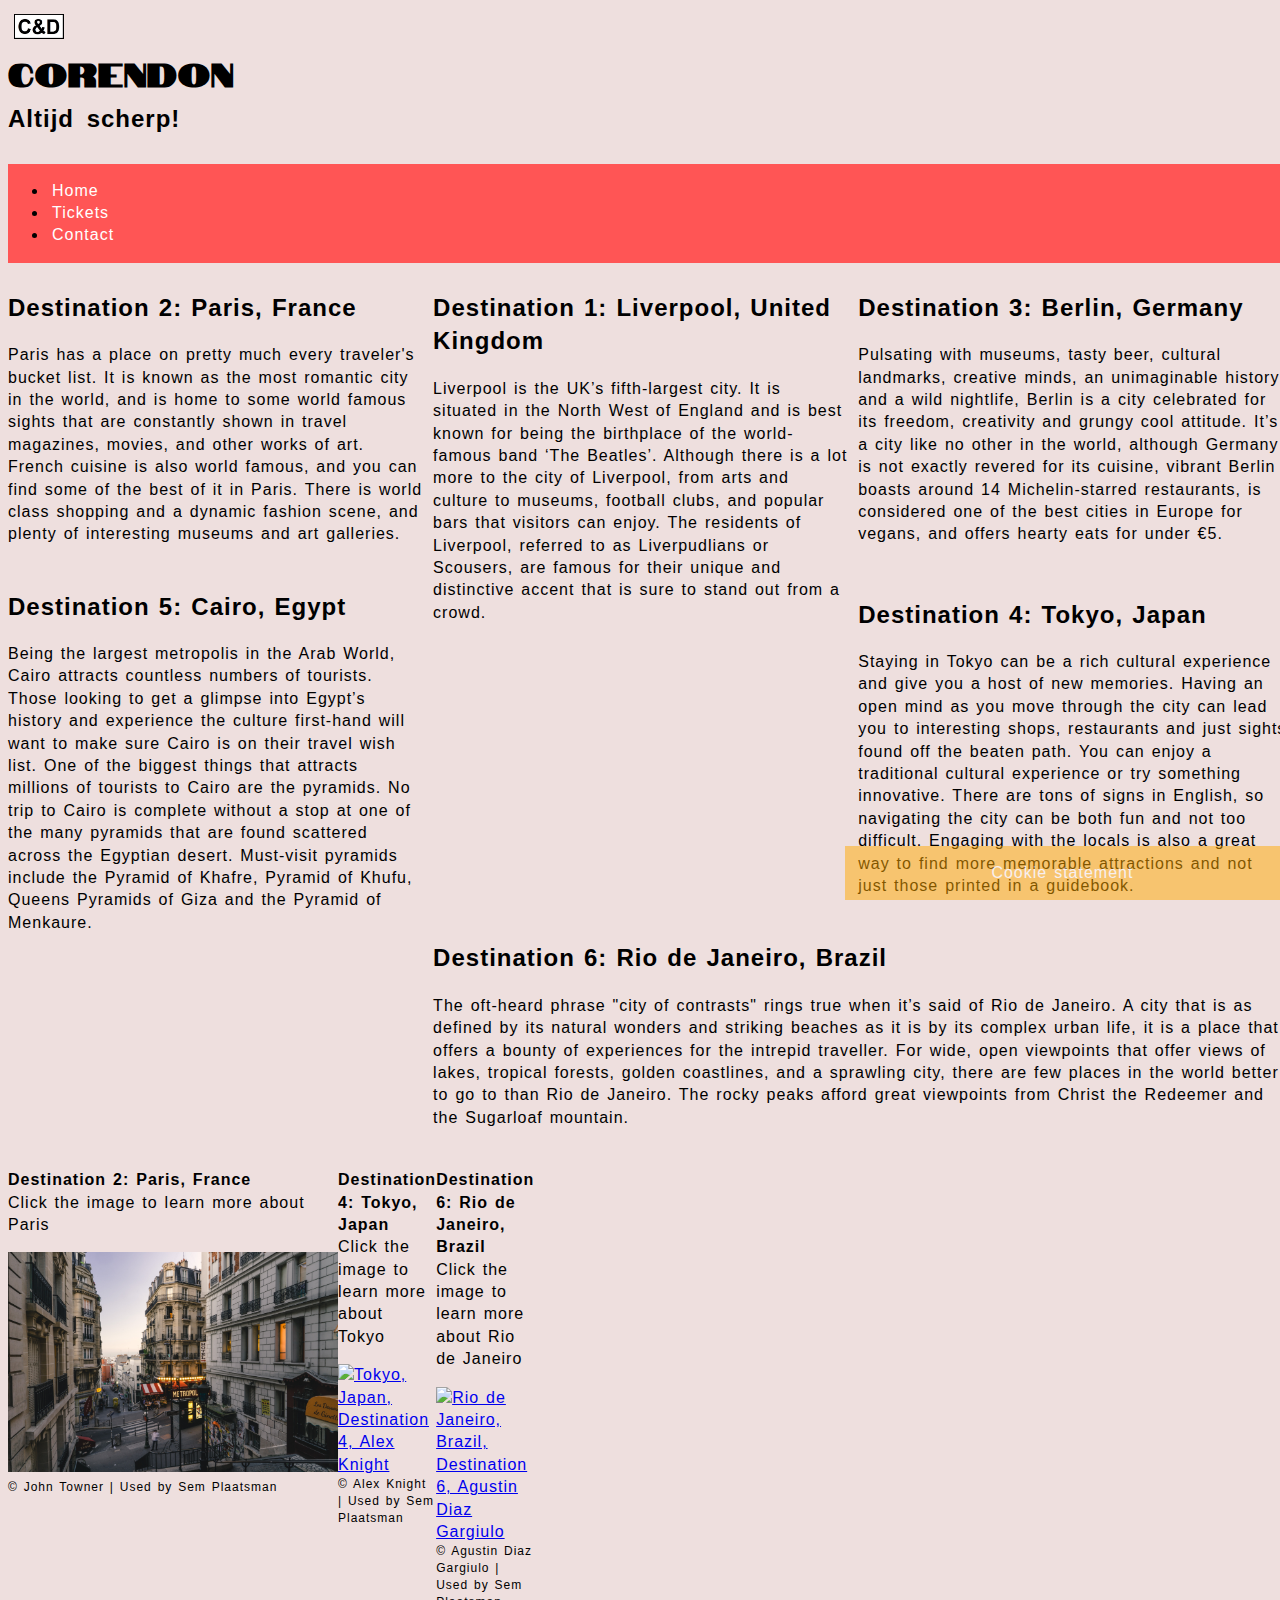
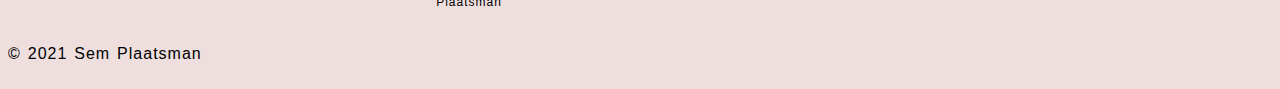
==== bestdestinations.html @ 73ffe209 "Final product Webmarkup" ====
<!DOCTYPE html>

<head lang="en">
	<meta charset="utf-8" />
	<meta name="description" content="Hello and welcome to my website. My name is Sem Plaatsman and I made this website for an assignment from Hogeschool Inholland Haarlem. 
	My teacher is Frank Dersjant, I am in the class Inf1C and my student number is 688208. This website gave me a lot of stress but I finally got there. 
	This website was difficult to make, but I still enjoyed making it." />
	<meta name="author" content="Sem Plaatsman" />
	<meta name="keywords" content="HTML,CSS,Webmarkup,Inholland,website,stress" />
	<title> 
		bestdestinations.html
	</title>
	<link rel="icon" type="image/x-icon" href="img/favicon.ico">
	<link 
		rel = "stylesheet" 
		href= "css/style.css" 
		type= "text/css" 
		/>
</head>

<body id="bestdestinations-body">
	<figure id="logo">
		<img src="img/logo_image.jpg" id="logo" alt="Logo, C&D, Corendon, Sem Plaatsman" title="Logo" width="50" height="25">
	</figure>
	<h1 id="title">Corendon</h1>
	<h2 id="payoff">Altijd scherp!</h2>
	
	<nav id="hamburger-nav">
		<label for="hamburger-button">&#9776;</label>
		<input id="hamburger-button" type="checkbox"/>
		
		<ul id="hamburger-links">
			<li> <a href="index.html">Home</a></li>
			<li> <a href="tickets.html">Tickets</a></li>
			<li> <a href="contact.html">Contact</a></li>
		</ul>
	</nav>
	

	<article id="destination1">
		<h2>Destination 1: Liverpool, United Kingdom</h2>
		<p>Liverpool is the UK’s fifth-largest city. It is situated in the North West of England and is best known for being the birthplace of the world-famous band ‘The Beatles’. 
		Although there is a lot more to the city of Liverpool, from arts and culture to museums, football clubs, and popular bars that visitors can enjoy. 
		The residents of Liverpool, referred to as Liverpudlians or Scousers, are famous for their unique and distinctive accent that is sure to stand out from a crowd.</p>
	</article>

	<article id="destination2">
		<h2>Destination 2: Paris, France</h2>
		<p>Paris has a place on pretty much every traveler's bucket list. It is known as the most romantic city in the world, 
		and is home to some world famous sights that are constantly shown in travel magazines, movies, and other works of art.
		French cuisine is also world famous, and you can find some of the best of it in Paris. 
		There is world class shopping and a dynamic fashion scene, and plenty of interesting museums and art galleries.</p>
	</article>

	<article id="destination3">
		<h2>Destination 3: Berlin, Germany</h2>
		<p>Pulsating with museums, tasty beer, cultural landmarks, creative minds, an unimaginable history and a wild nightlife, 
		Berlin is a city celebrated for its freedom, creativity and grungy cool attitude. 
		It’s a city like no other in the world, although Germany is not exactly revered for its cuisine, vibrant Berlin boasts around 14 Michelin-starred restaurants, 
		is considered one of the best cities in Europe for vegans, and offers hearty eats for under €5.</p>
	</article>

	<article id="destination4">
		<h2>Destination 4: Tokyo, Japan</h2>
		<p>Staying in Tokyo can be a rich cultural experience and give you a host of new memories. 
		Having an open mind as you move through the city can lead you to interesting shops, restaurants and just sights found off the beaten path. 
		You can enjoy a traditional cultural experience or try something innovative. 
		There are tons of signs in English, so navigating the city can be both fun and not too difficult. 
		Engaging with the locals is also a great way to find more memorable attractions and not just those printed in a guidebook.</p>
	</article>

	<article id="destination5">
		<h2>Destination 5: Cairo, Egypt</h2>
		<p>Being the largest metropolis in the Arab World, Cairo attracts countless numbers of tourists. 
		Those looking to get a glimpse into Egypt’s history and experience the culture first-hand will want to make sure Cairo is on their travel wish list. 
		One of the biggest things that attracts millions of tourists to Cairo are the pyramids. 
		No trip to Cairo is complete without a stop at one of the many pyramids that are found scattered across the Egyptian desert. 
		Must-visit pyramids include the Pyramid of Khafre, Pyramid of Khufu, Queens Pyramids of Giza and the Pyramid of Menkaure.</p>
	</article>

	<article id="destination6">
		<h2>Destination 6: Rio de Janeiro, Brazil</h2>
		<p>The oft-heard phrase &quot;city of contrasts&quot; rings true when it’s said of Rio de Janeiro. 
		A city that is as defined by its natural wonders and striking beaches as it is by its complex urban life, 
		it is a place that offers a bounty of experiences for the intrepid traveller. 
		For wide, open viewpoints that offer views of lakes, tropical forests, golden coastlines, and a sprawling city, 
		there are few places in the world better to go to than Rio de Janeiro. 
		The rocky peaks afford great viewpoints from Christ the Redeemer and the Sugarloaf mountain.</p>
	</article>
	
	<aside id="bestdestinations-products">
		<article id="product1">
			<figcaption class="traffic-images">
				<h4 class="traffic-text" >Destination 2: Paris, France</h4>
				<p class="traffic-text">Click the image to learn more about Paris</p>
			</figcaption>
			<a href="https://www.corendon.nl/" target="_blank">
				<img src="img/paris_image.jpg" alt="Paris, France, Destination 2, John Towner" title="Click to learn more about Paris" width="330" height="220">
			</a>
			<footer class="copyright_text">&copy John Towner | Used by Sem Plaatsman</footer>
		</article>
		<article id="product2">
			<figcaption class="traffic-images">
				<h4 class="traffic-text" >Destination 4: Tokyo, Japan</h4>
				<p class="traffic-text">Click the image to learn more about Tokyo</p>
			</figcaption>
			<a href="https://www.corendon.nl/" target="_blank">
				<img src="img/tokyo_image.jpg" alt="Tokyo, Japan, Destination 4, Alex Knight" title="Click to learn more about Tokyo" width="330" height="220">
			</a>
			<footer class="copyright_text">&copy Alex Knight | Used by Sem Plaatsman</footer>
		</article>
		<article id="product3">
			<figcaption class="traffic-images">
				<h4 class="traffic-text" >Destination 6: Rio de Janeiro, Brazil</h4>
				<p class="traffic-text">Click the image to learn more about Rio de Janeiro</p>
			</figcaption>
			<a href="https://www.corendon.nl/" target="_blank">
				<img src="img/rio_image.jpg" alt="Rio de Janeiro, Brazil, Destination 6, Agustin Diaz Gargiulo" title="Click to learn more about Rio de Janeiro" width="330" height="220">
			</a>
			<footer class="copyright_text">&copy Agustin Diaz Gargiulo | Used by Sem Plaatsman</footer>
		</article>
	</aside>
	
	<p id="author-info">&copy 2021 Sem Plaatsman</p>
	
	<section class="cookie_statement">
		<p>
			Cookie statement
		</p>
	</section>
</body>

</html>
---- css/style.css ----
@import url(https://fonts.googleapis.com/css?family=Notable);

body {
	font-size: 16px;
	font-family: Arial, Helvetica and sans-serif;
	letter-spacing: 1px;
	line-height: 1.4;
	word-spacing: 1.5px;
	background-color: #C5C5C5;
}

#contact-legend {
	text-transform: uppercase;
}

#tickets-body img {
	flex-shrink: 3;
}

#contact-information {
	border-style: double;
	border-width: 2px;
	border-color: #0011FF;
}

#tickets-table th:first-child {
	background-color: #FF0;
}

#tickets-table tr:nth-child(even) {
	background-color: #CFF;
}

#tickets-table tr:nth-child(odd) {
	background-color: #FFF;
}

#contact-body .traffic-text:first-letter{
	font-size: 150%;
}

#logo {
	margin: 3px;
}

#index-body {
	flex-direction: column;
	display: flex;
	background-color : #EEEEEE;
}

#index-body #logo {
	float: left;
}

#index-body #logo, #title, #payoff {
	display: flex;
	flex-direction: row;
}

#index-articles {
	display: flex;
	flex-wrap: wrap;
}

#index-body #author-info {
	align-self: flex-end;
}

.cookie_statement {
	position: fixed;
	bottom: 0;
	width: 100%;  
	background-color: #FA0;
	opacity: 50%;
	text-align: center;
	color: #FFF;
	z-index: 9999;
	font-size: 16px;
}

#index-body .cookie_statement {
	justify-content: flex-end;
	align-self: flex-end;
	width: 23%;	
}

.copyright_text {
	margin: 0;
	font-size: 12px;
}

body #title {
	margin-top: -10px;
	margin-bottom: -20px;
}

header > h1 {
	margin-bottom: -15px;
}

h1 + h2 {
	word-spacing: 5px;
}

#hamburger-nav {
	width: 100%;
	background: #ff5555;
}

#hamburger-nav label, #hamburger-button {
	display: none;
}

#hamburger-link {
	display: flex;
}

#hamburger-nav li a {
	flex-grow: 1;
	flex-basis: auto;
	padding: 4px;
	color: #FFFFFF;
	text-align: center;
	text-decoration: none;
}

#bestdestinations-body {
	background-color: #EEDFDE;
}

#tickets-body {
	background-color: #FFFFCC;
}

#contact-body {
	background-color: #CCFEFE;
}

a:hover {
	/* you can't use cmyk properties in css so i'm using the rgb value */
	color: #FFC72B;
}

a:active {
	color: #11FF55;
	background-color: #FF3121;
}

.payoff {
	text-indent: 2.5rem;
}

[type=text], [type=tel] {
	width: 100%;
}

table {
	overflow-x: auto;
}

#sidenote {
	opacity: 60%;
	margin-top: 2px;
}

body #title {
	font-family: Notable;
}

.traffic-images {
	margin-top: 16px;
	margin-bottom: 16px;
}

.traffic-text {
	margin-top: 0;
	margin-bottom: 0px;
}

#tickets-table {
	border: 1px solid black;
}


#logo {
	margin-right: 10px;
}

#index-body aside {
	position: fixed;
	left: 75%;
	top: 60%;
}
/* min-width of 1180px because css width in device definition is wrong */
@media screen and (min-width: 1180px) {
#index-body {
	background-color: #EEEEEE;
}

#contact-body {
	display: grid;
	margin-left: 8px;
	grid-template-columns: 35% 30% 35%;
	grid-template-rows: auto auto auto auto auto auto auto auto auto auto auto auto;
	grid-gap: 8px;
}

#hamburger-nav, #traffic-products, #contact-information, #contact-form {
	display: grid;
}

#contact-body #logo {grid-area: 1 / 1 / span 1 / span 3;}
#contact-body #title {grid-area: 2 / 1 / span 1 / span 3;}
#contact-body #payoff {grid-area: 3 / 1 / span 1 / span 3;}
#contact-body #hamburger-nav {grid-area: 4 / 1 / span 1 / span 3;}
#contact-body #contact-information {grid-area: 5 / 1 / span 1 / span 3;}
#contact-body #contact-form {grid-area: 6 / 1 / span 5 / span 2;}
#contact-body #contact-product1 {grid-area: 6 / 3 / span 2 / span 1;}
#contact-body #contact-product2 {grid-area: 8 / 3 / span 1 / span 1;}
#contact-body #contact-product3 {grid-area: 9 / 3 / span 1 / span 1;}
#contact-body #author-info {grid-area: 11 / 1 / span 2 / span 2;}
#contact-body .cookie_statement {width: 35%; right: 0;}

table th, table td {
	border: 1px solid #000000;
}

#tickets-body {
	display: grid;
	margin-left: 8px;
	grid-template-columns: 40% 35% 25%;
	grid-template-rows: auto auto auto auto auto auto auto auto auto auto auto auto auto;
	grid-gap: 8px;
}

#tickets-article, #tickets-table, #copyright-table, #tickets-products {
	display: grid;
}

#tickets-body #logo {grid-area: 1 / 1 / span 1 / span 3;}
#tickets-body #title {grid-area: 2 / 1 / span 1 / span 3;}
#tickets-body #payoff {grid-area: 3 / 1 / span 1 / span 3;}
#tickets-body #hamburger-nav {grid-area: 4 / 1 / span 1 / span 3;}
#tickets-body #tickets-article {grid-area: 5 / 1 / span 1 / span 3;}
#tickets-body #tickets-table {grid-area: 6 / 1 / span 5 / span 2;}
#tickets-body #copyright-table {grid-area: 11 / 1 / span 1 / span 2;}
#tickets-body #table-product1 {grid-area: 6 / 3 / span 2 / span 1;}
#tickets-body #table-product2 {grid-area: 8 / 3 / span 1 / span 1;}
#tickets-body #table-product3 {grid-area: 9 / 3 / span 1 / span 1;}
#tickets-body #author-info {grid-area: 12 / 1 / span 2 / span 2;}
#tickets-body .cookie_statement {width: 25%; right: 0;}

#bestdestinations-body {
	display: grid;
	margin-left: 8px;
	grid-template-columns: 33% 33% 34%;
	grid-template-rows: auto auto auto auto auto auto auto auto auto auto auto auto auto auto auto;
	grid-gap: 8px;
}

#bestdestinations-body #logo {grid-area: 1 / 1 / span 1 / span 3;}
#bestdestinations-body #title {grid-area: 2 / 1 / span 1 / span 3;}
#bestdestinations-body #payoff {grid-area: 3 / 1 / span 1 / span 3;}
#bestdestinations-body #hamburger-nav {grid-area: 4 / 1 / span 1 / span 3;}
#bestdestinations-body #destination1 {grid-area: 5 / 2 / span 6 / span 1;}
#bestdestinations-body #destination2 {grid-area: 5 / 1 / span 2 / span 1;}
#bestdestinations-body #destination3 {grid-area: 5 / 3 / span 3 / span 1;}
#bestdestinations-body #destination4 {grid-area: 8 / 3 / span 3 / span 1;}
#bestdestinations-body #destination5 {grid-area: 7 / 1 / span 5 / span 1;}
#bestdestinations-body #destination6 {grid-area: 11 / 2 / span 1 / span 2;}
#bestdestinations-body #product1 {grid-area: 12 / 1 / span 2 / span 1;}
#bestdestinations-body #product2 {grid-area: 12 / 2 / span 2 / span 1;}
#bestdestinations-body #product3 {grid-area: 12 / 3 / span 2 / span 1;}
#bestdestinations-body #author-info {grid-area: 14 / 1 / span 2 / span 2;}
#bestdestinations-body .cookie_statement {width: 34%; right: 0;}

#bestdestinations-products {
	display: grid;
}

#index-body img {
	float: right;
}


}

@media screen and (max-width: 1179px) and (min-width: 601px) {
/* Other background colors to know which media query i'm on */
#index-body {background-color: #FF6700;}
#bestdestinations-body {background-color: #FF6700;}
#tickets-body {background-color: #FF6700;}
#contact-body {background-color: #FF6700;}

#logo {
	margin: 3px;
}

#contact-body {
	display: grid;
	margin-left: 8px;
	grid-template-columns: 75% 25%;
	grid-template-rows: auto auto auto auto auto auto auto auto auto auto auto auto auto;
	grid-gap: 8px;
}

#hamburger-nav, #traffic-products, #contact-information, #contact-form {
	display: grid;
}

#contact-body #logo {grid-area: 1 / 1 / span 1 / span 2;}
#contact-body #title {grid-area: 2 / 1 / span 1 / span 2;}
#contact-body #payoff {grid-area: 3 / 1 / span 1 / span 2;}
#contact-body #hamburger-nav {grid-area: 4 / 1 / span 1 / span 2;}
#contact-body #contact-information {grid-area: 5 / 1 / span 1 / span 2;}
#contact-body #contact-form {grid-area: 6 / 1 / span 6 / span 1;}
#contact-body #contact-product1 {grid-area: 6 / 2 / span 2 / span 1;}
#contact-body #contact-product2 {grid-area: 8 / 2 / span 1 / span 1;}
#contact-body #contact-product3 {grid-area: 9 / 2 / span 1 / span 1;}
#contact-body #author-info {grid-area: 12 / 1 / span 2 / span 1;}
#contact-body .cookie_statement {width: 25%; right: 0;}

#tickets-table th, #tickets-table td {
	border: 1px solid #000000;
}

#tickets-body {
	display: grid;
	margin-left: 8px;
	grid-template-columns: 50% 50%;
	grid-template-rows: auto auto auto auto auto auto auto auto auto auto auto auto auto auto auto;
	grid-gap: 8px;
}

#tickets-article, #tickets-table, #copyright-table, #tickets-products {
	display: grid;
}

#tickets-body #logo {grid-area: 1 / 1 / span 1 / span 2;}
#tickets-body #title {grid-area: 2 / 1 / span 1 / span 2;}
#tickets-body #payoff {grid-area: 3 / 1 / span 1 / span 2;}
#tickets-body #hamburger-nav {grid-area: 4 / 1 / span 1 / span 2;}
#tickets-body #tickets-article {grid-area: 5 / 1 / span 1 / span 2;}
#tickets-body #tickets-table {grid-area: 6 / 1 / span 5 / span 2;}
#tickets-body #copyright-table {grid-area: 11 / 1 / span 1 / span 2;}
#tickets-body #table-product1 {display: none;}
#tickets-body #table-product2 {grid-area: 12 / 1 / span 2 / span 1;}
#tickets-body #table-product3 {grid-area: 12 / 2 / span 2 / span 1;}
#tickets-body #author-info {grid-area: 14 / 1 / span 2 / span 1;}
#tickets-body .cookie_statement {width: 50%; right: 0;}

#bestdestinations-body {
	display: grid;
	margin-left: 8px;
	grid-template-columns: 50% 50%;
	grid-template-rows: auto auto auto auto auto auto auto auto auto auto auto auto auto auto auto auto;
	grid-gap: 8px;
}

#bestdestinations-body #logo {grid-area: 1 / 1 / span 1 / span 2;}
#bestdestinations-body #title {grid-area: 2 / 1 / span 1 / span 2;}
#bestdestinations-body #payoff {grid-area: 3 / 1 / span 1 / span 2;}
#bestdestinations-body #hamburger-nav {grid-area: 4 / 1 / span 1 / span 2;}
#bestdestinations-body #destination1 {grid-area: 5 / 1 / span 2 / span 1;}
#bestdestinations-body #destination2 {grid-area: 5 / 2 / span 3 / span 1;}
#bestdestinations-body #destination3 {grid-area: 7 / 1 / span 4 / span 1;}
#bestdestinations-body #destination4 {display: none;}
#bestdestinations-body #destination5 {grid-area: 8 / 2 / span 3 / span 1;}
#bestdestinations-body #destination6 {grid-area: 11 / 1 / span 2 / span 2;}
#bestdestinations-body #product1 {grid-area: 13 / 1 / span 2 / span 1;}
#bestdestinations-body #product2 {grid-area: 13 / 2 / span 2 / span 1;}
#bestdestinations-body #product3 {display:none;}
#bestdestinations-body #author-info {grid-area: 15 / 1 / span 2 / span 1;}
#bestdestinations-body .cookie_statement {width: 50%; right: 0;}

#destinations {
	display: grid;
}

#bestdestinations-products {
	display: grid;
}

#index-body img {
	float: right;
}

#index-body #author-info {
	justify-content: flex-end;
	align-self: flex-start;
}

#index-body aside {
	position: fixed;
	left: 0;
	top: 42%;
}

#index-body video {
	margin-top: 110px;
}

#index-body img {
	float: left;
}

#dalyan-article {
	order: 3;
}

#istanbul-article {
	order: 2;
}

#crete-article {
	order: 1;
}

}

@media screen and (max-width: 600px) {
/* Other background colors to know which media query i'm on part 2 */
#index-body {
	background-color: #FFFF00;
	display: flex;
}
#index-body {background-color: #FFFF00;}
#bestdestinations-body {background-color: #FFFF00;}
#tickets-body {background-color: #FFFF00;}
#contact-body {background-color: #FFFF00;}

#logo {
	margin: 3px;
}

#contact-body {
	display: grid;
	margin-left: 8px;
	grid-template-columns: 65% 35%;
	grid-template-rows: auto auto auto auto auto auto auto auto auto auto auto auto auto auto;
	grid-gap: 8px;
}

#hamburger-nav, #traffic-products, #contact-information, #contact-form {
	display: grid;
}

#contact-body #logo {display: none;}
#contact-body #title {grid-area: 1 / 1 / span 1 / span 1;}
#contact-body #payoff {grid-area: 2 / 1 / span 1 / span 1;}
#contact-body #hamburger-nav {grid-area: 1 / 2 / span 2 / span 1;}
#contact-body #contact-information {grid-area: 3 / 1 / span 1 / span 2;}
#contact-body #contact-form {grid-area: 4 / 1 / span 5 / span 2;}
#contact-body #contact-product1 {grid-area: 9 / 1 / span 2 / span 2;}
#contact-body #contact-product2 {grid-area: 11 / 1 / span 1 / span 2;}
#contact-body #contact-product3 {grid-area: 12 / 1 / span 1 / span 2;}
#contact-body #author-info {grid-area: 13 / 1 / span 2 / span 1}
#contact-body .cookie_statement {width: 35%; right: 0;}

#tickets-table th, #tickets-table td {
	border: 1px solid #000000;
}

#tickets-body {
	display: grid;
	margin-left: 8px;
	grid-template-columns: 50% 50%;
	grid-template-rows: auto auto auto auto auto auto auto auto auto auto auto auto auto auto;
	grid-gap: 8px;
}

#tickets-article, #tickets-table, #copyright-table, #tickets-products {
	display: grid;
}

#tickets-body #logo {display: none;}
#tickets-body #title {grid-area: 1 / 1 / span 1 / span 1;}
#tickets-body #payoff {grid-area: 2 / 1 / span 1 / span 1;}
#tickets-body #hamburger-nav {grid-area: 1 / 2 / span 2 / span 1;}
#tickets-body #tickets-article {display: none;}
#tickets-body #tickets-table {grid-area: 3 / 1 / span 5 / span 2;}
#tickets-body #copyright-table {grid-area: 8 / 1 / span 1 / span 2;}
#tickets-body #table-product1 {grid-area: 9 / 1 / span 2 / span 2;}
#tickets-body #table-product2 {grid-area: 11 / 1 / span 1 / span 2;}
#tickets-body #table-product3 {grid-area: 12 / 1 / span 1 / span 2;}
#tickets-body #author-info {grid-area: 13 / 1 / span 2 / span 1;}
#tickets-body .cookie_statement {width: 50%; right: 0;}

#bestdestinations-body {
	display: grid;
	margin-left: 8px;
	grid-template-columns: 67% 33%;
	grid-template-rows: auto auto auto auto auto auto auto auto auto auto auto auto auto auto auto auto auto auto auto auto;
	grid-gap: 8px;
}

#bestdestinations-body #logo {display: none;}
#bestdestinations-body #title {grid-area: 1 / 1 / span 1 / span 1;}
#bestdestinations-body #payoff {grid-area: 2 / 1 / span 1 / span 1;}
#bestdestinations-body #hamburger-nav {grid-area: 1 / 2 / span 2 / span 1;}
#bestdestinations-body #destination1 {grid-area: 12 / 1 / span 3 / span 2;}
#bestdestinations-body #destination2 {grid-area: 9 / 1 / span 3 / span 2;}
#bestdestinations-body #destination3 {grid-area: 6 / 1 / span 3 / span 2;}
#bestdestinations-body #destination4 {display: none;}
#bestdestinations-body #destination5 {grid-area: 3 / 1 / span 3 / span 2}
#bestdestinations-body #destination6 {display: none;}
#bestdestinations-body #product1 {grid-area: 15 / 1 / span 1 / span 2;}
#bestdestinations-body #product2 {grid-area: 17 / 1 / span 1 / span 2;}
#bestdestinations-body #product3 {grid-area: 18 / 1 / span 1 / span 2;}
#bestdestinations-body #author-info {grid-area: 19 / 1 / span 2 / span 1;}
#bestdestinations-body .cookie_statement {width: 33%; right: 0;}

#destinations {
	display: grid;
}

#bestdestinations-products {
	display: grid;
}

#index-body video {
	display: none;
}

#index-body #logo {
	display: none;
}

#index-body #crete-article {
	margin-top: 70px;
}

#index-body aside {
	position: fixed;
	left: 0;
	top: 15%;
}

#hamburger-nav li a {
	display: block;
	box-sizing: border-box;
	width: 100%;
}

#hamburger-nav label {
	display: inline-block;
	color: #000000;
	background: #00FFFF;
	font-size: 20px;
	padding: 1em;
}

#hamburger-links {
	display: none;
	list-style-type: none;
}

#hamburger-nav input:checked ~ #hamburger-links {
	display: block;
}

.article-main {
	align-items: flex-start;
	display: flex;
	flex-wrap: wrap-reverse;
}

.article-link {
	align-self: flex-end;
}

#dalyan-article {
	order: 3;
}

#istanbul-article {
	order: 2;
}

#crete-article {
	order: 1;
}

#index-articles a {
	margin-left: auto;
	margin-right: auto;
}

#index-body #hamburger-nav {
	width: 50%;
	position: absolute;
	top: 0;
	right: 0;
	align-self: flex-end;
}

#index-body {
	font-size: 12px;
}

#index-body #author-info {
	align-self: flex-start;
	font-size: 16px;
	margin-bottom: 42px;
}

#index-body .cookie_statement {
	width: 33%;
}

}
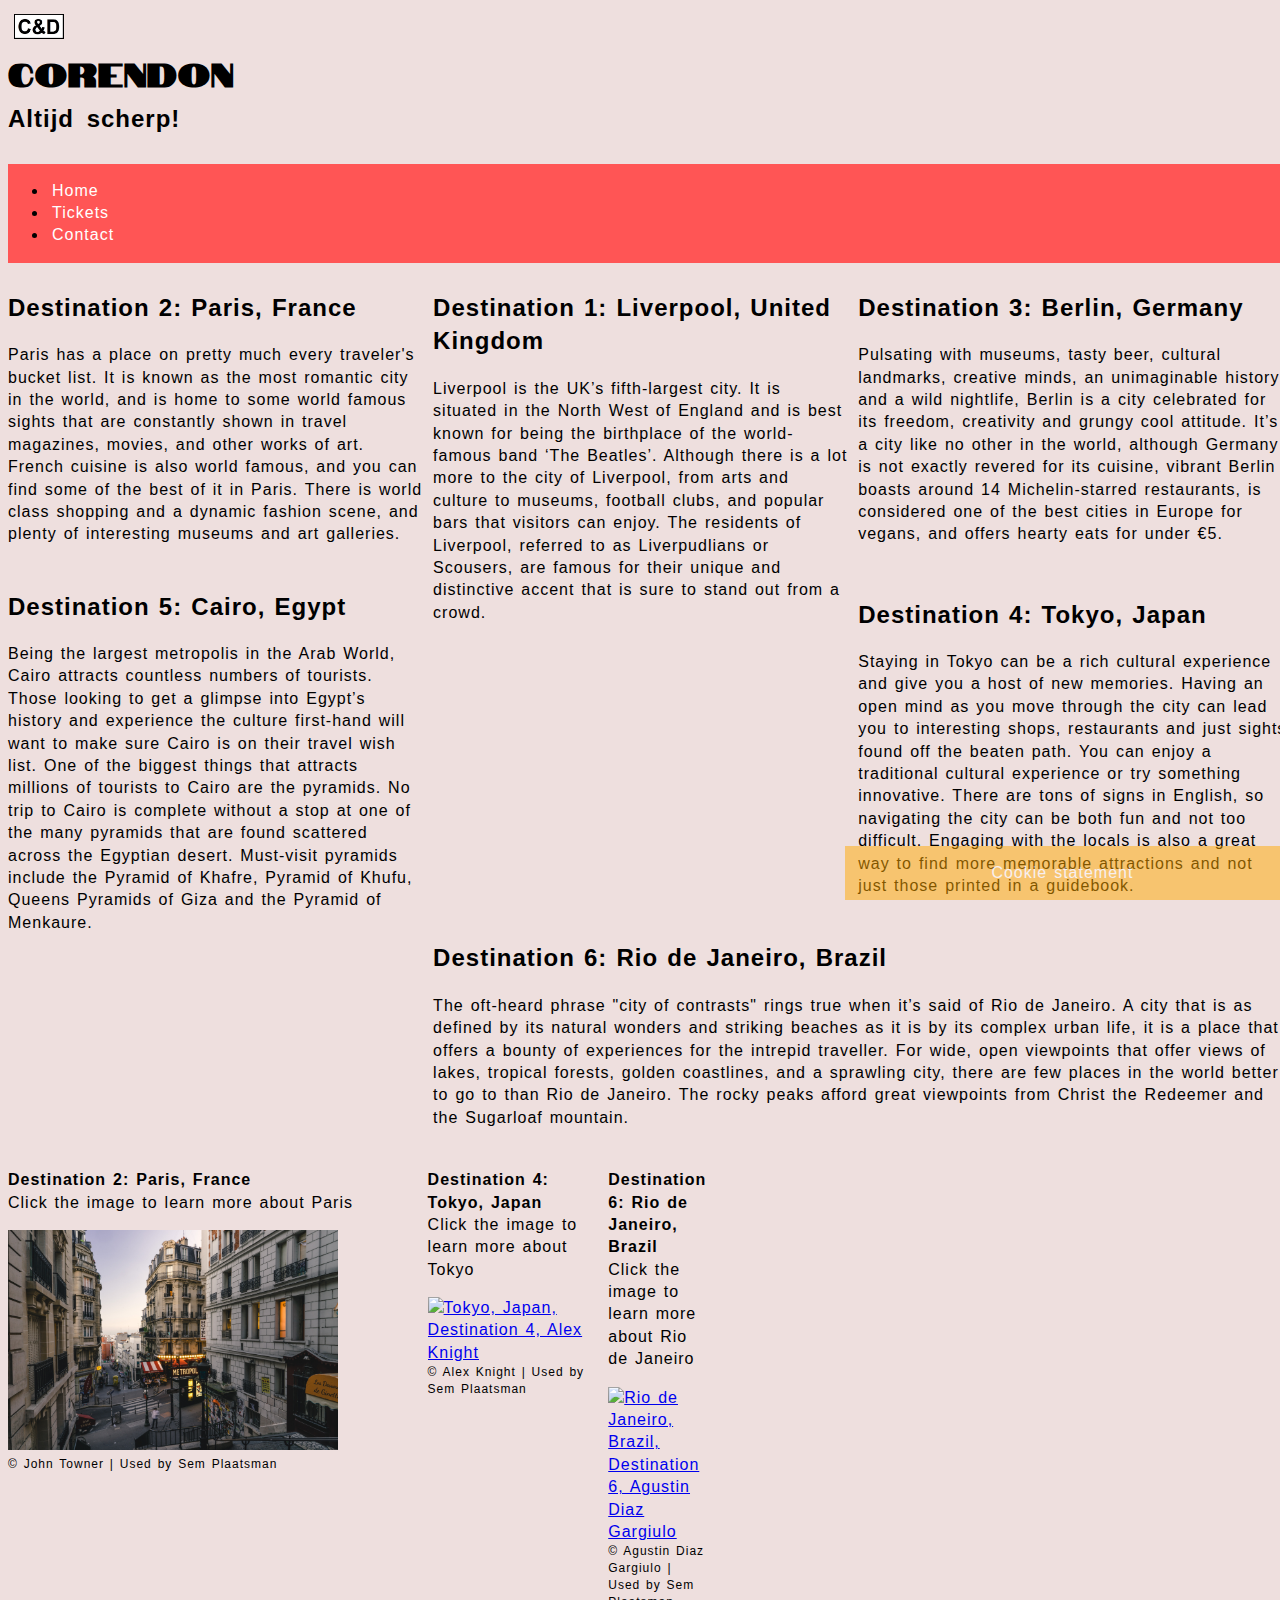
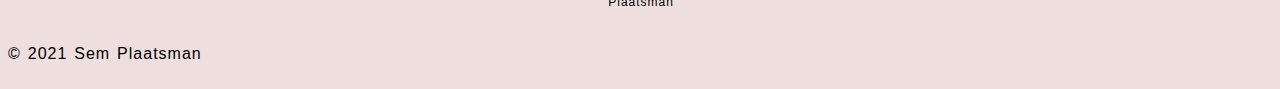
==== commit 680c84a0: "Align images to grid" ====
--- a/bestdestinations.html
+++ b/bestdestinations.html
@@ -20,7 +20,7 @@
 
 <body id="bestdestinations-body">
 	<figure id="logo">
-		<img src="img/logo_image.jpg" id="logo" alt="Logo, C&D, Corendon, Sem Plaatsman" title="Logo" width="50" height="25">
+		<img src="img/logo_image.jpg" id="logo" alt="Logo, C&D, Corendon, Sem Plaatsman" title="Logo">
 	</figure>
 	<h1 id="title">Corendon</h1>
 	<h2 id="payoff">Altijd scherp!</h2>
@@ -94,8 +94,8 @@
 				<h4 class="traffic-text" >Destination 2: Paris, France</h4>
 				<p class="traffic-text">Click the image to learn more about Paris</p>
 			</figcaption>
-			<a href="https://www.corendon.nl/" target="_blank">
-				<img src="img/paris_image.jpg" alt="Paris, France, Destination 2, John Towner" title="Click to learn more about Paris" width="330" height="220">
+			<a href="https://www.corendon.nl/" id="paris-link" target="_blank">
+				<img id="paris-image" src="img/paris_image.jpg" alt="Paris, France, Destination 2, John Towner" title="Click to learn more about Paris">
 			</a>
 			<footer class="copyright_text">&copy John Towner | Used by Sem Plaatsman</footer>
 		</article>
@@ -104,8 +104,8 @@
 				<h4 class="traffic-text" >Destination 4: Tokyo, Japan</h4>
 				<p class="traffic-text">Click the image to learn more about Tokyo</p>
 			</figcaption>
-			<a href="https://www.corendon.nl/" target="_blank">
-				<img src="img/tokyo_image.jpg" alt="Tokyo, Japan, Destination 4, Alex Knight" title="Click to learn more about Tokyo" width="330" height="220">
+			<a href="https://www.corendon.nl/" id="tokyo-link" target="_blank">
+				<img id="tokyo-image" src="img/tokyo_image.jpg" alt="Tokyo, Japan, Destination 4, Alex Knight" title="Click to learn more about Tokyo">
 			</a>
 			<footer class="copyright_text">&copy Alex Knight | Used by Sem Plaatsman</footer>
 		</article>
@@ -114,8 +114,8 @@
 				<h4 class="traffic-text" >Destination 6: Rio de Janeiro, Brazil</h4>
 				<p class="traffic-text">Click the image to learn more about Rio de Janeiro</p>
 			</figcaption>
-			<a href="https://www.corendon.nl/" target="_blank">
-				<img src="img/rio_image.jpg" alt="Rio de Janeiro, Brazil, Destination 6, Agustin Diaz Gargiulo" title="Click to learn more about Rio de Janeiro" width="330" height="220">
+			<a href="https://www.corendon.nl/" id="rio-link" target="_blank">
+				<img id="rio-image" src="img/rio_image.jpg" alt="Rio de Janeiro, Brazil, Destination 6, Agustin Diaz Gargiulo" title="Click to learn more about Rio de Janeiro">
 			</a>
 			<footer class="copyright_text">&copy Agustin Diaz Gargiulo | Used by Sem Plaatsman</footer>
 		</article>
--- a/css/style.css
+++ b/css/style.css
@@ -9,6 +9,76 @@
 	background-color: #C5C5C5;
 }
 
+#dalyan-image {
+	width: 480px;
+	height: 320px;
+}
+
+#istanbul-image {
+	width: 480px;
+	height: 320px;
+}
+
+#crete-image {
+	width: 480px;
+	height: 270px;
+}
+
+#travel-video {
+	width: 256px;
+	height: 144px;
+}
+
+#paris-image {
+	width: 330px;
+	height: 220px;
+}
+
+#tokyo-image {
+	width: 330px;
+	height: 220px;
+}
+
+#rio-image {
+	width: 330px;
+	height: 220px;
+}
+
+#alanya-image {
+	width: 240px;
+	height: 160px;
+}
+
+#marmaris-image {
+	width: 240px;
+	height: 180px;
+}
+
+#mallorca-image {
+	width: 240px;
+	height: 160px;
+}
+
+#dalyan2-image {
+	width: 300px;
+	height: 200px;
+}
+
+#tenerife-image {
+	width: 300px;
+	height: 190px;
+}
+
+#rhodes-image {
+	width: 300px;
+	height: 200px;
+}
+
+#logo img {
+	width: 50px;
+	height: 25px;
+}
+
 #contact-legend {
 	text-transform: uppercase;
 }
@@ -19,7 +89,7 @@
 
 #contact-information {
 	border-style: double;
-	border-width: 2px;
+	border-width: 2px;	
 	border-color: #0011FF;
 }
 
@@ -196,6 +266,10 @@
 @media screen and (min-width: 1180px) {
 #index-body {
 	background-color: #EEEEEE;
+}
+
+#paris-link, #tokyo-link {
+	padding-right: 7vw;
 }
 
 #contact-body {
@@ -283,7 +357,6 @@
 	float: right;
 }
 
-
 }
 
 @media screen and (max-width: 1179px) and (min-width: 601px) {
@@ -292,6 +365,14 @@
 #bestdestinations-body {background-color: #FF6700;}
 #tickets-body {background-color: #FF6700;}
 #contact-body {background-color: #FF6700;}
+
+#paris-link, #tokyo-link {
+	padding-right: 20vw;
+}
+
+#marmaris-link {
+	padding-right: 28vw;
+}
 
 #logo {
 	margin: 3px;
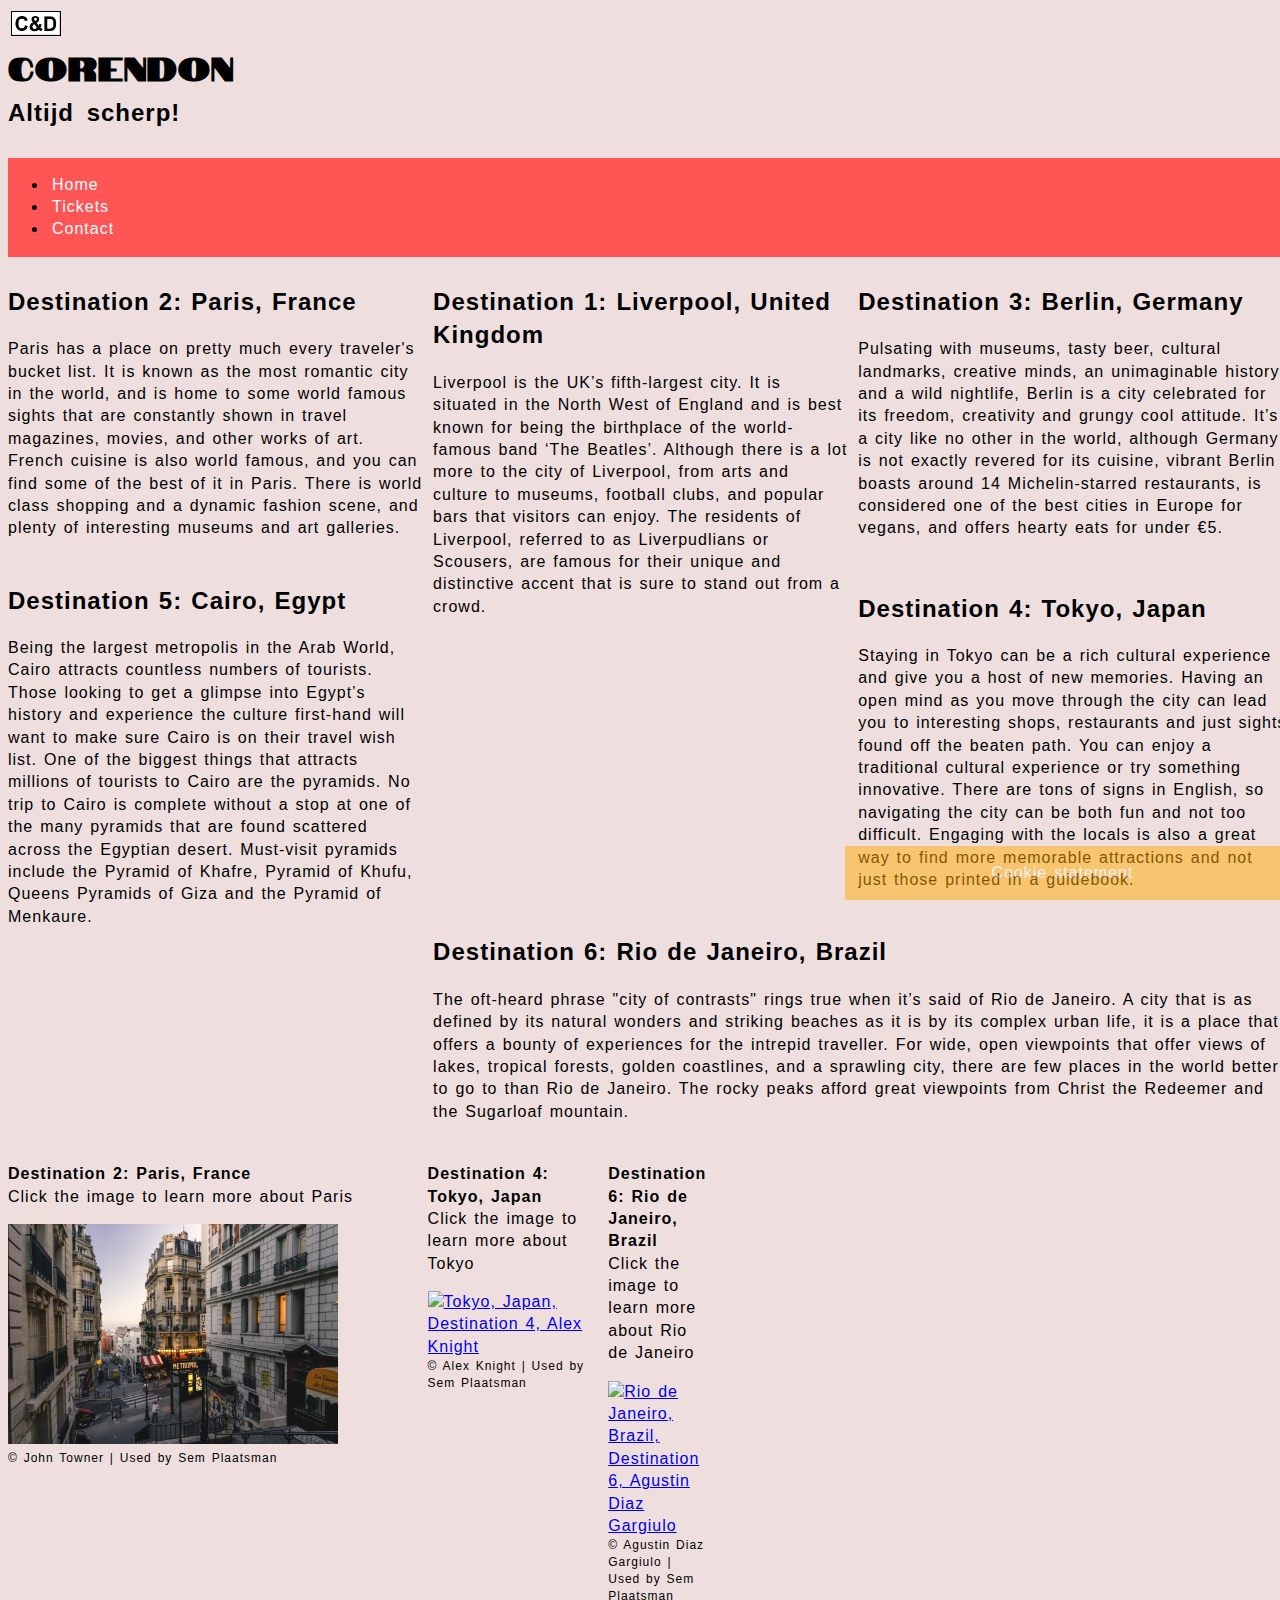
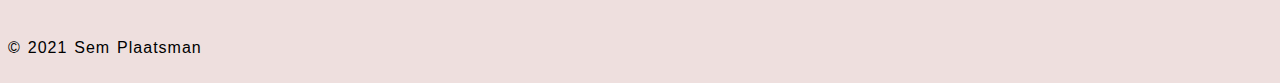
==== commit cb705030: "Validator edits" ====
--- a/bestdestinations.html
+++ b/bestdestinations.html
@@ -20,7 +20,7 @@
 
 <body id="bestdestinations-body">
 	<figure id="logo">
-		<img src="img/logo_image.jpg" id="logo" alt="Logo, C&D, Corendon, Sem Plaatsman" title="Logo">
+		<img src="img/logo_image.jpg" alt="Logo, C&D, Corendon, Sem Plaatsman" title="Logo">
 	</figure>
 	<h1 id="title">Corendon</h1>
 	<h2 id="payoff">Altijd scherp!</h2>
@@ -90,38 +90,38 @@
 	
 	<aside id="bestdestinations-products">
 		<article id="product1">
-			<figcaption class="traffic-images">
+			<header class="traffic-images">
 				<h4 class="traffic-text" >Destination 2: Paris, France</h4>
 				<p class="traffic-text">Click the image to learn more about Paris</p>
-			</figcaption>
+			</header>
 			<a href="https://www.corendon.nl/" id="paris-link" target="_blank">
 				<img id="paris-image" src="img/paris_image.jpg" alt="Paris, France, Destination 2, John Towner" title="Click to learn more about Paris">
 			</a>
-			<footer class="copyright_text">&copy John Towner | Used by Sem Plaatsman</footer>
+			<footer class="copyright_text">&copy; John Towner | Used by Sem Plaatsman</footer>
 		</article>
 		<article id="product2">
-			<figcaption class="traffic-images">
+			<header class="traffic-images">
 				<h4 class="traffic-text" >Destination 4: Tokyo, Japan</h4>
 				<p class="traffic-text">Click the image to learn more about Tokyo</p>
-			</figcaption>
+			</header>
 			<a href="https://www.corendon.nl/" id="tokyo-link" target="_blank">
 				<img id="tokyo-image" src="img/tokyo_image.jpg" alt="Tokyo, Japan, Destination 4, Alex Knight" title="Click to learn more about Tokyo">
 			</a>
-			<footer class="copyright_text">&copy Alex Knight | Used by Sem Plaatsman</footer>
+			<footer class="copyright_text">&copy; Alex Knight | Used by Sem Plaatsman</footer>
 		</article>
 		<article id="product3">
-			<figcaption class="traffic-images">
+			<header class="traffic-images">
 				<h4 class="traffic-text" >Destination 6: Rio de Janeiro, Brazil</h4>
 				<p class="traffic-text">Click the image to learn more about Rio de Janeiro</p>
-			</figcaption>
+			</header>
 			<a href="https://www.corendon.nl/" id="rio-link" target="_blank">
 				<img id="rio-image" src="img/rio_image.jpg" alt="Rio de Janeiro, Brazil, Destination 6, Agustin Diaz Gargiulo" title="Click to learn more about Rio de Janeiro">
 			</a>
-			<footer class="copyright_text">&copy Agustin Diaz Gargiulo | Used by Sem Plaatsman</footer>
+			<footer class="copyright_text">&copy; Agustin Diaz Gargiulo | Used by Sem Plaatsman</footer>
 		</article>
 	</aside>
 	
-	<p id="author-info">&copy 2021 Sem Plaatsman</p>
+	<p id="author-info">&copy; 2021 Sem Plaatsman</p>
 	
 	<section class="cookie_statement">
 		<p>
